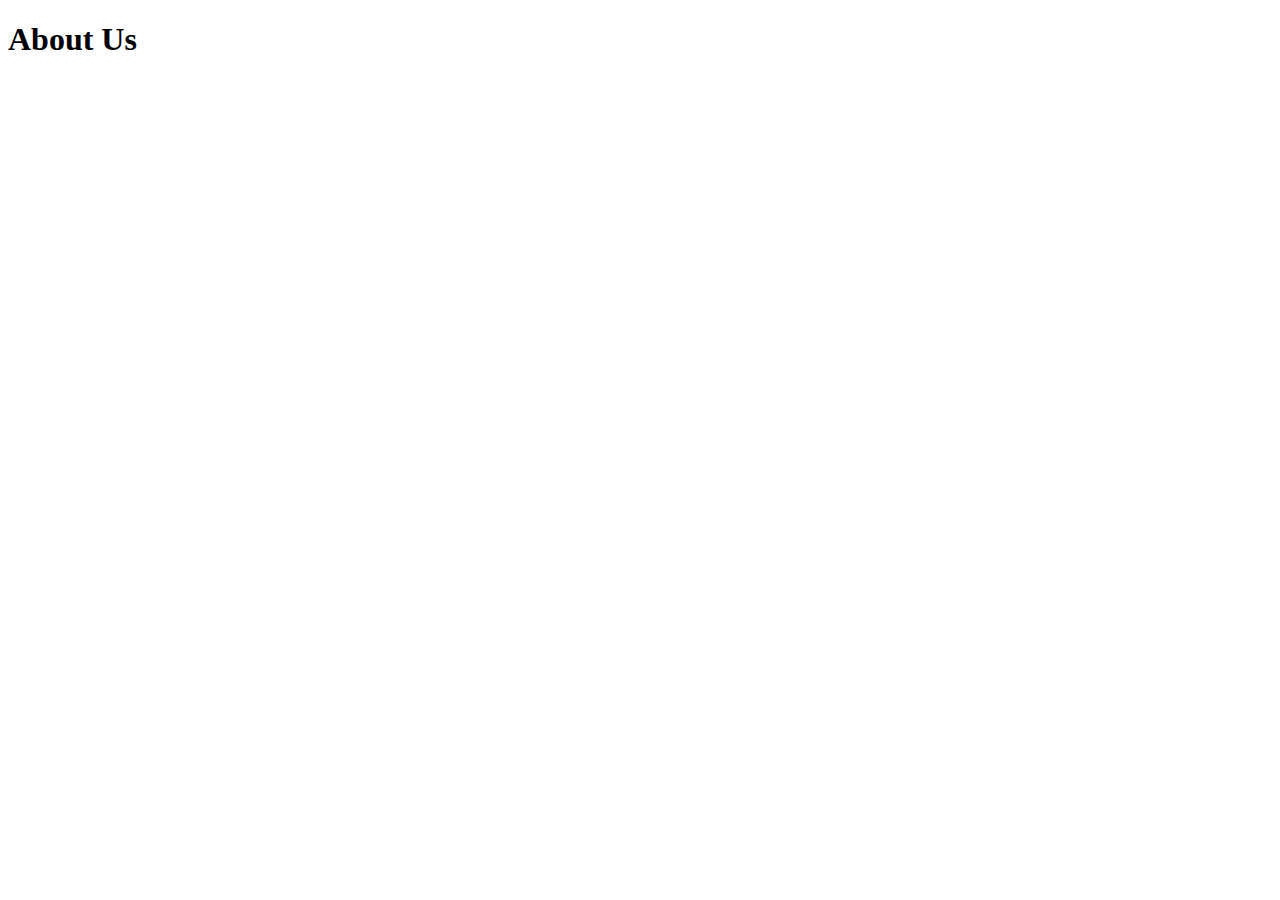
==== about.html @ 30698fe4 "add about page" ====
<!DOCTYPE html>
<html lang="en">
<head>
    <meta charset="UTF-8">
    <meta name="viewport" content="width=device-width, initial-scale=1.0">
    <title>Pona-About</title>
</head>
<body>
    <h1>About Us</h1>

</body>
</html>
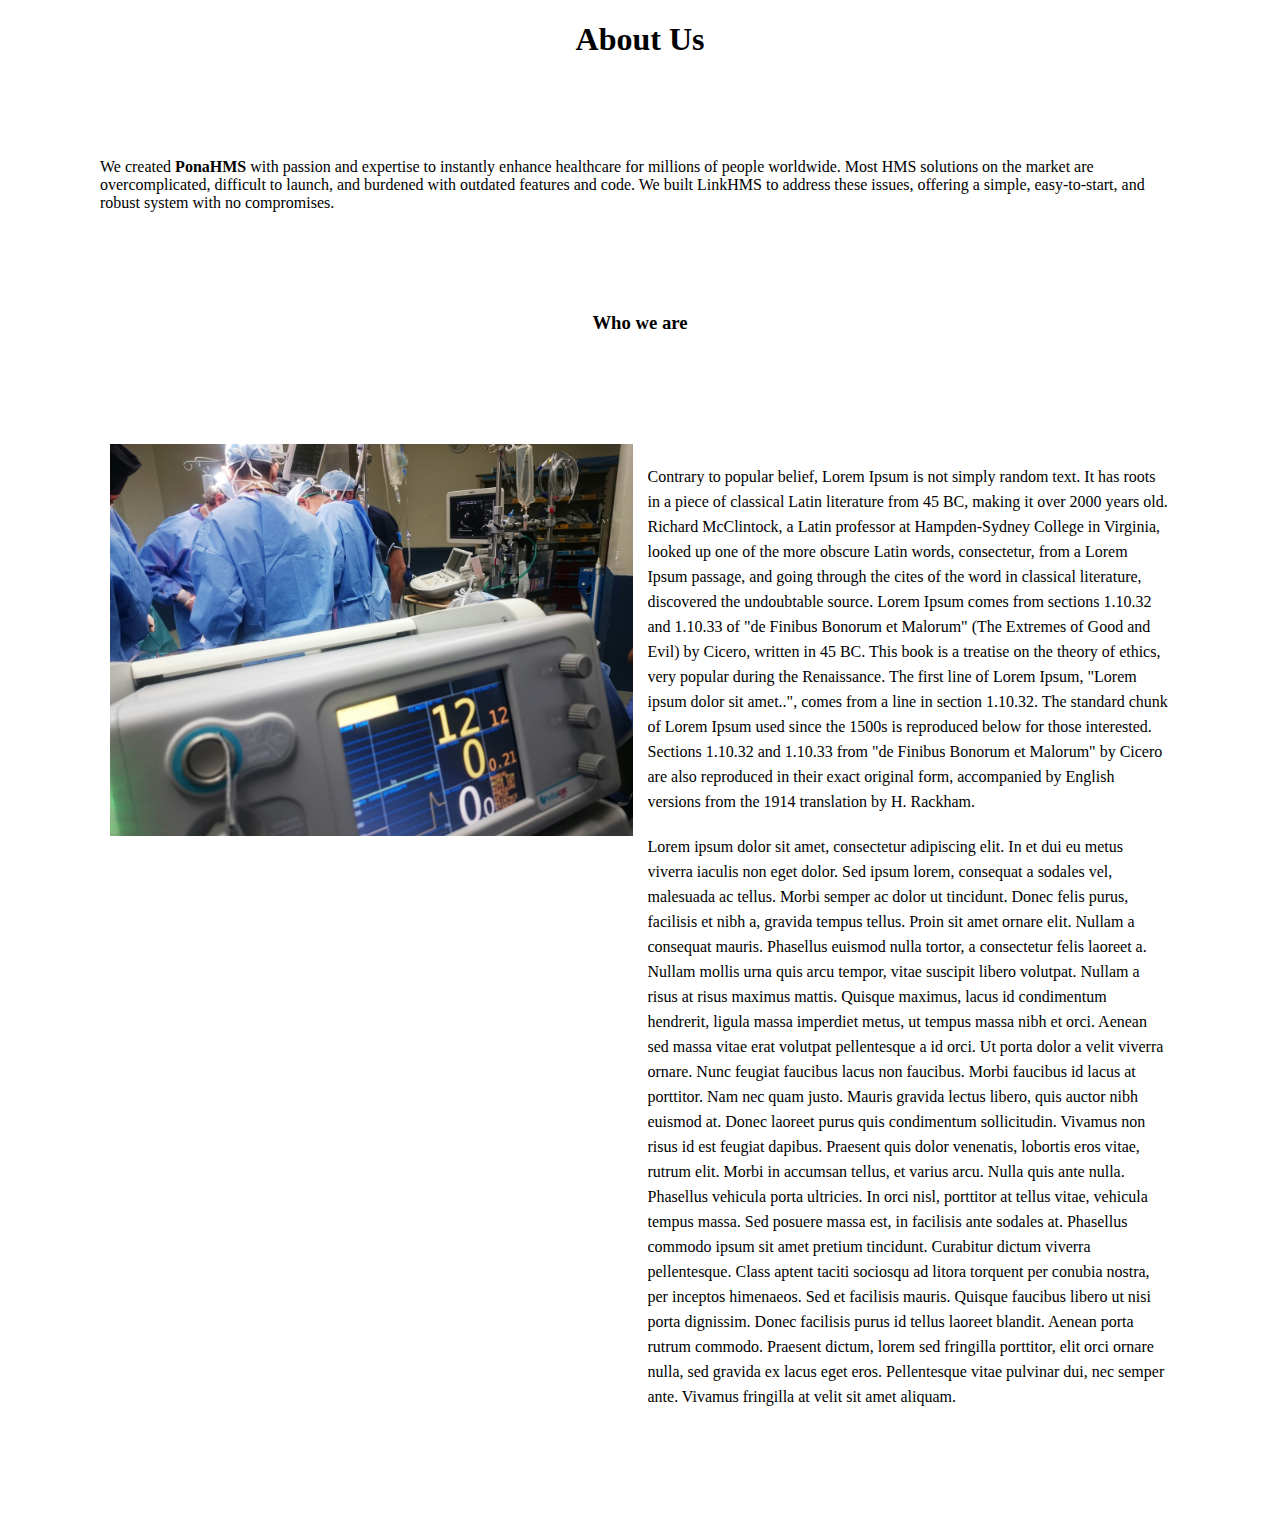
==== commit dee95b84: "modify about us" ====
--- a/about.html
+++ b/about.html
@@ -1,12 +1,75 @@
 <!DOCTYPE html>
 <html lang="en">
+
 <head>
     <meta charset="UTF-8">
     <meta name="viewport" content="width=device-width, initial-scale=1.0">
     <title>Pona-About</title>
+    <link rel="stylesheet" href="about.css">
 </head>
+
 <body>
     <h1>About Us</h1>
+    <div class="about">
+        <p>We created <b>PonaHMS</b> with passion and expertise to instantly enhance healthcare for millions of people
+            worldwide.
 
+            Most HMS solutions on the market are overcomplicated, difficult to launch, and burdened with outdated
+            features
+            and code. We built LinkHMS to address these issues, offering a simple, easy-to-start, and robust system with
+            no
+            compromises.
+
+        </p>
+    </div>
+    <h3>Who we are</h3>
+
+    <div class="grid">
+        <div class="grid-item">
+            <img src="assets/natanael-melchor-43LwvC-eQPM-unsplash.jpg" alt="">
+
+        </div>
+        <div class="grid-item">
+            <p>Contrary to popular belief, Lorem Ipsum is not simply random text. It has roots in a piece of classical
+                Latin literature from 45 BC, making it over 2000 years old. Richard McClintock, a Latin professor at
+                Hampden-Sydney College in Virginia, looked up one of the more obscure Latin words, consectetur, from a
+                Lorem Ipsum passage, and going through the cites of the word in classical literature, discovered the
+                undoubtable source. Lorem Ipsum comes from sections 1.10.32 and 1.10.33 of "de Finibus Bonorum et
+                Malorum" (The Extremes of Good and Evil) by Cicero, written in 45 BC. This book is a treatise on the
+                theory of ethics, very popular during the Renaissance. The first line of Lorem Ipsum, "Lorem ipsum dolor
+                sit amet..", comes from a line in section 1.10.32.
+
+                The standard chunk of Lorem Ipsum used since the 1500s is reproduced below for those interested.
+                Sections 1.10.32 and 1.10.33 from "de Finibus Bonorum et Malorum" by Cicero are also reproduced in their
+                exact original form, accompanied by English versions from the 1914 translation by H. Rackham.</p>
+            <p>
+                Lorem ipsum dolor sit amet, consectetur adipiscing elit. In et dui eu metus viverra iaculis non eget
+                dolor. Sed ipsum lorem, consequat a sodales vel, malesuada ac tellus. Morbi semper ac dolor ut
+                tincidunt. Donec felis purus, facilisis et nibh a, gravida tempus tellus. Proin sit amet ornare elit.
+                Nullam a consequat mauris. Phasellus euismod nulla tortor, a consectetur felis laoreet a. Nullam mollis
+                urna quis arcu tempor, vitae suscipit libero volutpat. Nullam a risus at risus maximus mattis. Quisque
+                maximus, lacus id condimentum hendrerit, ligula massa imperdiet metus, ut tempus massa nibh et orci.
+
+                Aenean sed massa vitae erat volutpat pellentesque a id orci. Ut porta dolor a velit viverra ornare. Nunc
+                feugiat faucibus lacus non faucibus. Morbi faucibus id lacus at porttitor. Nam nec quam justo. Mauris
+                gravida lectus libero, quis auctor nibh euismod at. Donec laoreet purus quis condimentum sollicitudin.
+                Vivamus non risus id est feugiat dapibus. Praesent quis dolor venenatis, lobortis eros vitae, rutrum
+                elit. Morbi in accumsan tellus, et varius arcu. Nulla quis ante nulla. Phasellus vehicula porta
+                ultricies. In orci nisl, porttitor at tellus vitae, vehicula tempus massa. Sed posuere massa est, in
+                facilisis ante sodales at. Phasellus commodo ipsum sit amet pretium tincidunt. Curabitur dictum viverra
+                pellentesque.
+
+                Class aptent taciti sociosqu ad litora torquent per conubia nostra, per inceptos himenaeos. Sed et
+                facilisis mauris. Quisque faucibus libero ut nisi porta dignissim. Donec facilisis purus id tellus
+                laoreet blandit. Aenean porta rutrum commodo. Praesent dictum, lorem sed fringilla porttitor, elit orci
+                ornare nulla, sed gravida ex lacus eget eros. Pellentesque vitae pulvinar dui, nec semper ante. Vivamus
+                fringilla at velit sit amet aliquam. 
+
+            </p>
+
+        </div>
+
+    </div>
 </body>
+
 </html>--- a/about.css
+++ b/about.css
@@ -0,0 +1,34 @@
+body {
+    margin: 0;
+    padding: 0;
+    box-sizing: border-box;
+}
+h1, h3 {
+    text-align: center;
+}
+
+.about {
+    margin: 100px;
+    line-height: 18px;
+}
+.grid {
+    display: grid;
+    grid-template-columns: auto auto;
+    padding: 10px;
+    gap: 15px;
+    margin: 100px;
+}
+
+.grid-item {
+    overflow: hidden;
+}
+
+.grid-item img{
+    width: 100%;
+    height: auto;
+}
+
+.grid-item p {
+    margin-top: 20px;
+    line-height: 25px;
+}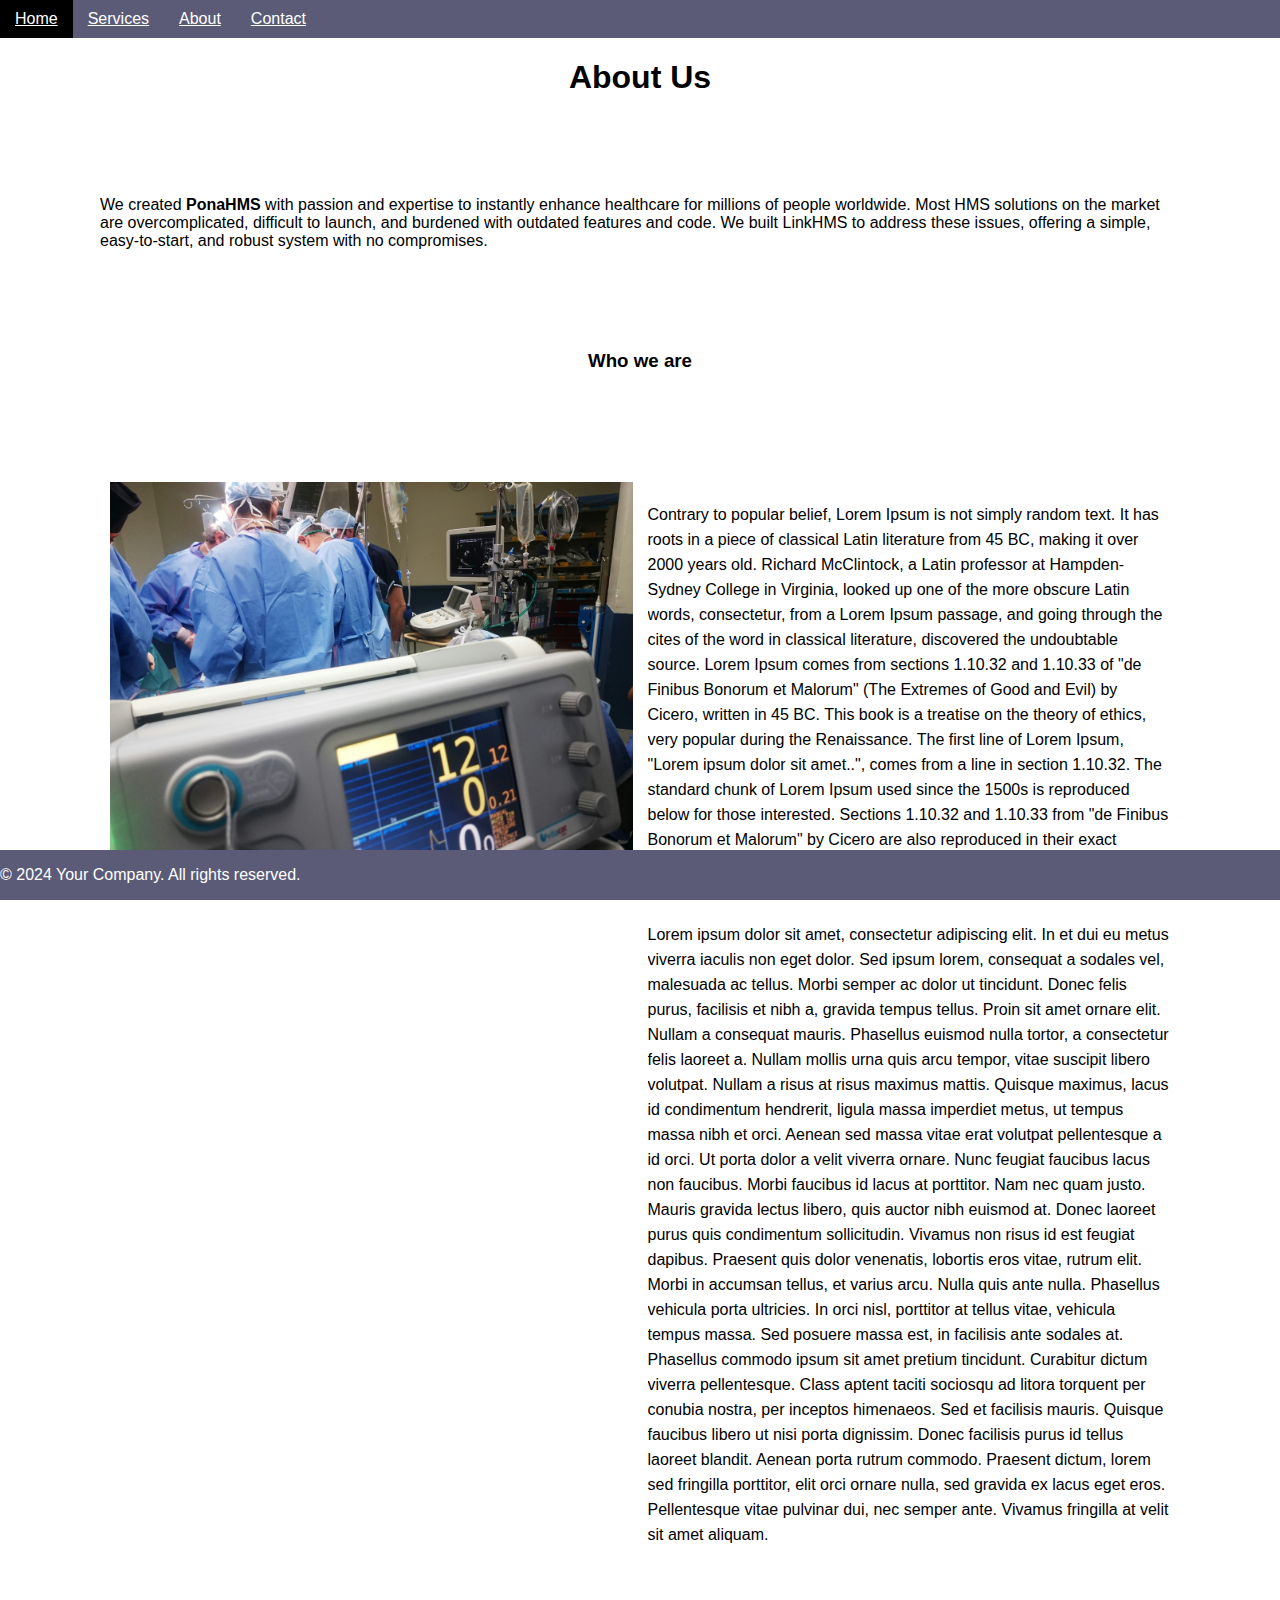
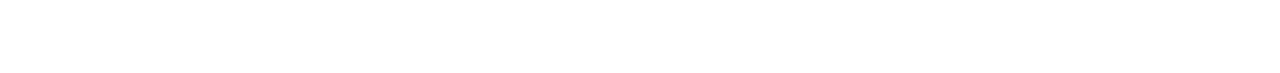
==== commit b6dafc61: "add navbar and footer" ====
--- a/about.html
+++ b/about.html
@@ -6,9 +6,18 @@
     <meta name="viewport" content="width=device-width, initial-scale=1.0">
     <title>Pona-About</title>
     <link rel="stylesheet" href="about.css">
+    <link rel="stylesheet" href="nav.css">
 </head>
 
 <body>
+    <nav>
+        <ul>
+            <li><a href="/">Home</a></li>
+            <li><a href="services.html">Services</a></li>
+            <li><a href="about.html">About</a></li>
+            <li><a href="contact.html">Contact</a></li>
+        </ul>
+    </nav>
     <h1>About Us</h1>
     <div class="about">
         <p>We created <b>PonaHMS</b> with passion and expertise to instantly enhance healthcare for millions of people
@@ -70,6 +79,12 @@
         </div>
 
     </div>
+    <footer class="footer">
+        <div class="footer-content">
+            <p>&copy; 2024 Your Company. All rights reserved.</p>
+            
+        </div>
+    </footer>
 </body>
 
 </html>--- a/nav.css
+++ b/nav.css
@@ -0,0 +1,47 @@
+body {
+    font-family: Arial, sans-serif;
+}
+
+nav {
+    background-color: #5b5b78;
+}
+
+nav ul {
+    list-style-type: none;
+    margin: 0;
+    padding: 0;
+    overflow: hidden;
+}
+
+nav ul li {
+    float: left;
+}
+
+nav ul li a {
+    display: block;
+    color: white;
+    text-align: center;
+    padding: 10px 15px;
+    
+}
+
+nav ul li a:hover {
+    background-color:black;
+}
+
+.footer {
+    background-color:#5b5b78;
+    color: white;
+    text-align: center;
+    padding:0;
+    position: absolute;
+    bottom: 0;
+    width: 100%;
+}
+
+.footer-content {
+    display: flex;
+    align-items: center;
+    margin: 0 auto;
+    padding: 0;
+}
